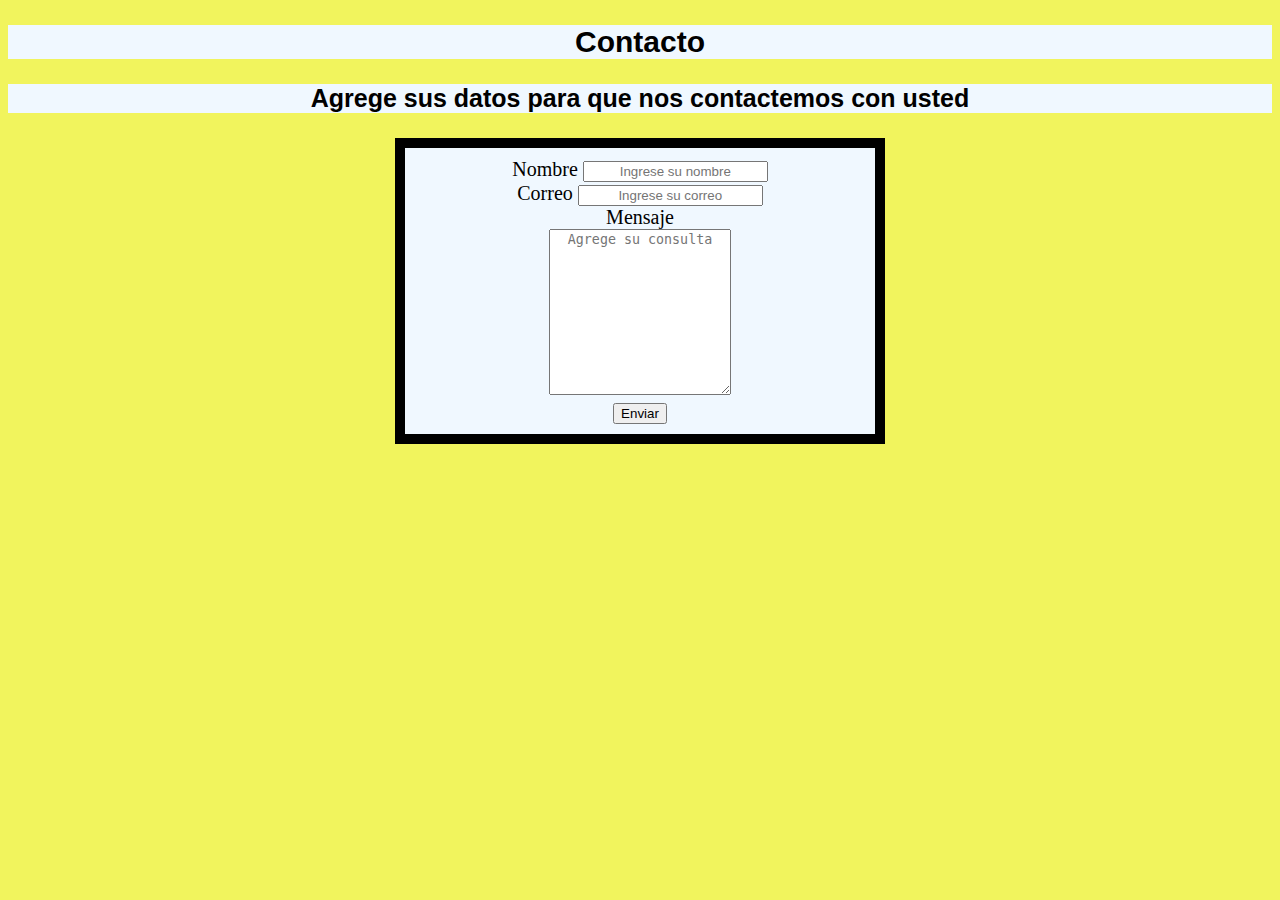
==== contacto.html @ fb8d4e26 "primer repositorio" ====
<!DOCTYPE html>
<html lang="en">
  <head>
    <meta charset="UTF-8" />
    <meta http-equiv="X-UA-Compatible" content="IE=edge" />
    <meta name="viewport" content="width=device-width, initial-scale=1.0" />
    <link rel="stylesheet" href="css/estilos.css" />
    <title>Contacto</title>
  </head>
  <body class="fonCon">
    <h2>Contacto</h2>
    <h3>Agrege sus datos para que nos contactemos con usted</h3>
    <div class="caja">
        <form id="contactForm">
            <div class="cajaNom">
                <label class="form-label" for="name">Nombre</label>
                <input class="formNom" id="name" type="text" placeholder="Ingrese su nombre"/>
            </div>
            <div class="cajaEma">
                <label class="form-label" for="emailAddress">Correo</label>
                <input class="formEma" id="emailAddress" type="email" placeholder="Ingrese su correo"/>
            </div>
            <div class="cajaMen">
                <label class="form-label" for="message">Mensaje</label></br>
                <textarea class="formMen" id="message" type="text" placeholder="Agrege su consulta" style="height: 10rem;"></textarea>

            </div>
            <div class="cajaBtn">
                <button class="btnEn" type="submit">Enviar</button>
            </div>
        </form>
    </div>

    <script src="css/estilos.css"></script>
  </body>
</html>
---- css/estilos.css ----
.carousel-inner{
    height: 50vh;
    min-height: 300px;
    background: no-repeat center center scroll;
    -webkit-background-size: cover;
    -moz-background-size: cover;
    -o-background-size: cover;
    background-size: cover;
}
.cajaMenu{
    font-size: 25px;
    font-weight: 400;
    color: black;
    background-color:#F1F45D;
    border-style: solid;
    border-color: black;
    text-align: left;
    word-spacing: 0.4em;
}
ul { 
    /*  display: flex;
   justify-content: center; */
    list-style: none;
}
.fonCon{
    background-color: #F1F45D;
}
h2{
    font-size: 30px;
    text-align: center;
    font-family: sans-serif;
    background-color: aliceblue;
}
h3{
    font-size: 25px;
    text-align: center;
    font-family: sans-serif;
    background-color: aliceblue;
}
.caja{
    width: 450px;
    padding: 10px;
    border: 10px solid black;
    margin: 0 auto;
    background-color: aliceblue;
}
.cajaNom{
    font-size: 20px;
    text-align: center;
}
.formNom{
    text-align: center;
}
.cajaEma{
    font-size: 20px;
    text-align: center;
}
.formEma{
    text-align: center;
}
.cajaMen{
    font-size: 20px;
    text-align: center;
}
.cajaBtn{
    font-size: 20px;
    text-align: center;
}
.formMen{
    text-align: center;
}
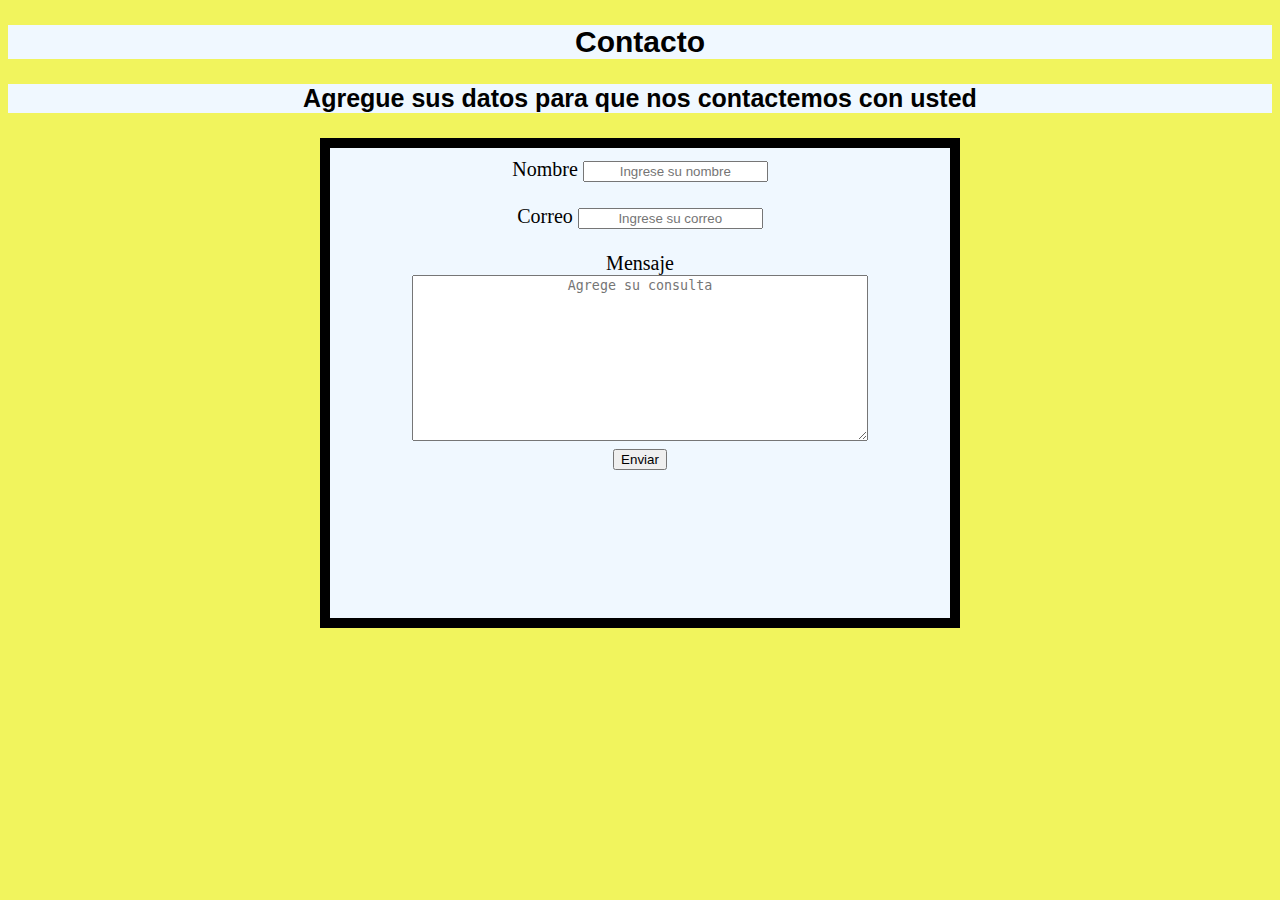
==== commit 4aba8caf: "se agrego cambios en el diseño del formulario" ====
--- a/contacto.html
+++ b/contacto.html
@@ -9,19 +9,19 @@
   </head>
   <body class="fonCon">
     <h2>Contacto</h2>
-    <h3>Agrege sus datos para que nos contactemos con usted</h3>
+    <h3>Agregue sus datos para que nos contactemos con usted</h3>
     <div class="caja">
         <form id="contactForm">
             <div class="cajaNom">
-                <label class="form-label" for="name">Nombre</label>
-                <input class="formNom" id="name" type="text" placeholder="Ingrese su nombre"/>
+                <label class="labelNom" for="name">Nombre</label>
+                <input class="formNom" id="name" type="text" placeholder="Ingrese su nombre"/><br><br>
             </div>
             <div class="cajaEma">
                 <label class="form-label" for="emailAddress">Correo</label>
-                <input class="formEma" id="emailAddress" type="email" placeholder="Ingrese su correo"/>
+                <input class="formEma" id="emailAddress" type="email" placeholder="Ingrese su correo"/><br><br>
             </div>
             <div class="cajaMen">
-                <label class="form-label" for="message">Mensaje</label></br>
+                <label class="form-label" for="message">Mensaje</label><br>
                 <textarea class="formMen" id="message" type="text" placeholder="Agrege su consulta" style="height: 10rem;"></textarea>
 
             </div>
--- a/css/estilos.css
+++ b/css/estilos.css
@@ -38,11 +38,13 @@
     background-color: aliceblue;
 }
 .caja{
-    width: 450px;
+    width: 600px;
+    height: 450px;
     padding: 10px;
     border: 10px solid black;
     margin: 0 auto;
     background-color: aliceblue;
+
 }
 .cajaNom{
     font-size: 20px;
@@ -62,11 +64,15 @@
     font-size: 20px;
     text-align: center;
 }
+.formMen{
+    text-align: center;
+    width: 450px;
+    
+}
 .cajaBtn{
     font-size: 20px;
     text-align: center;
-}
-.formMen{
-    text-align: center;
+    
 }
 
+
